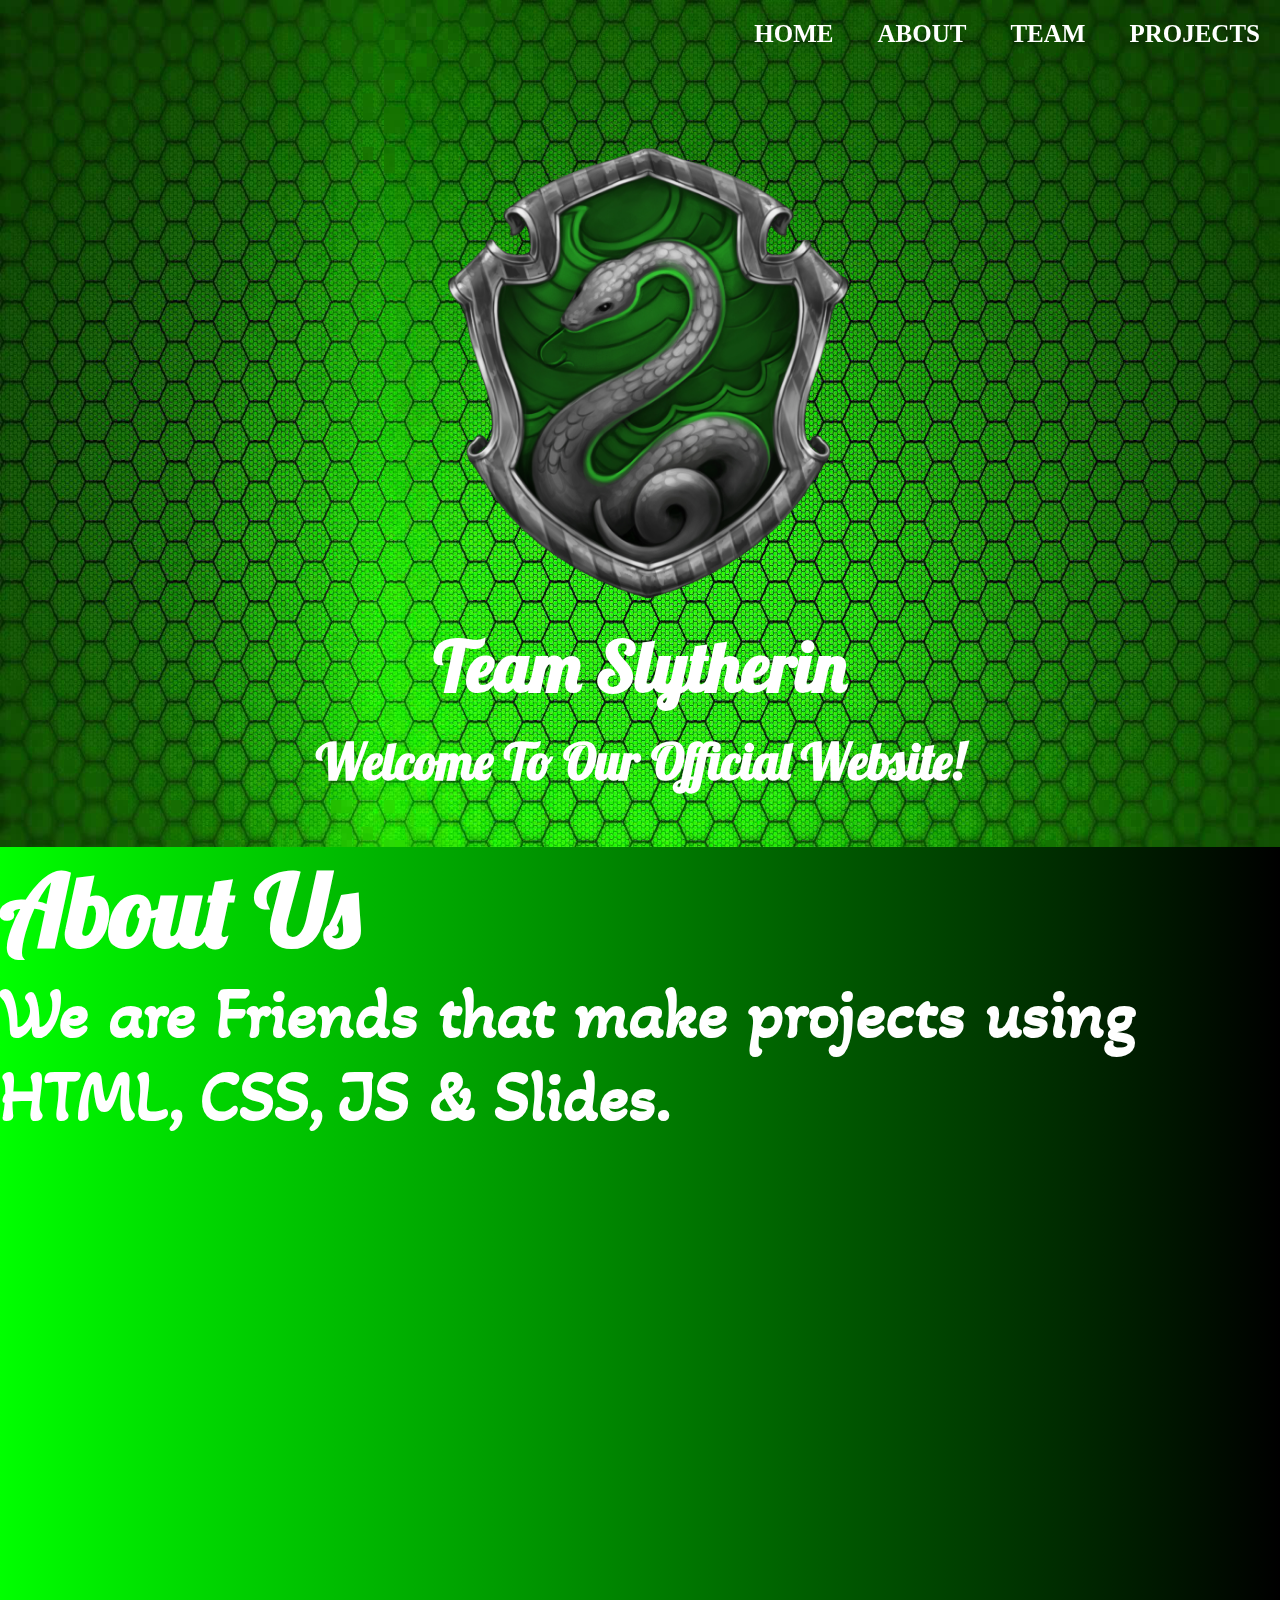
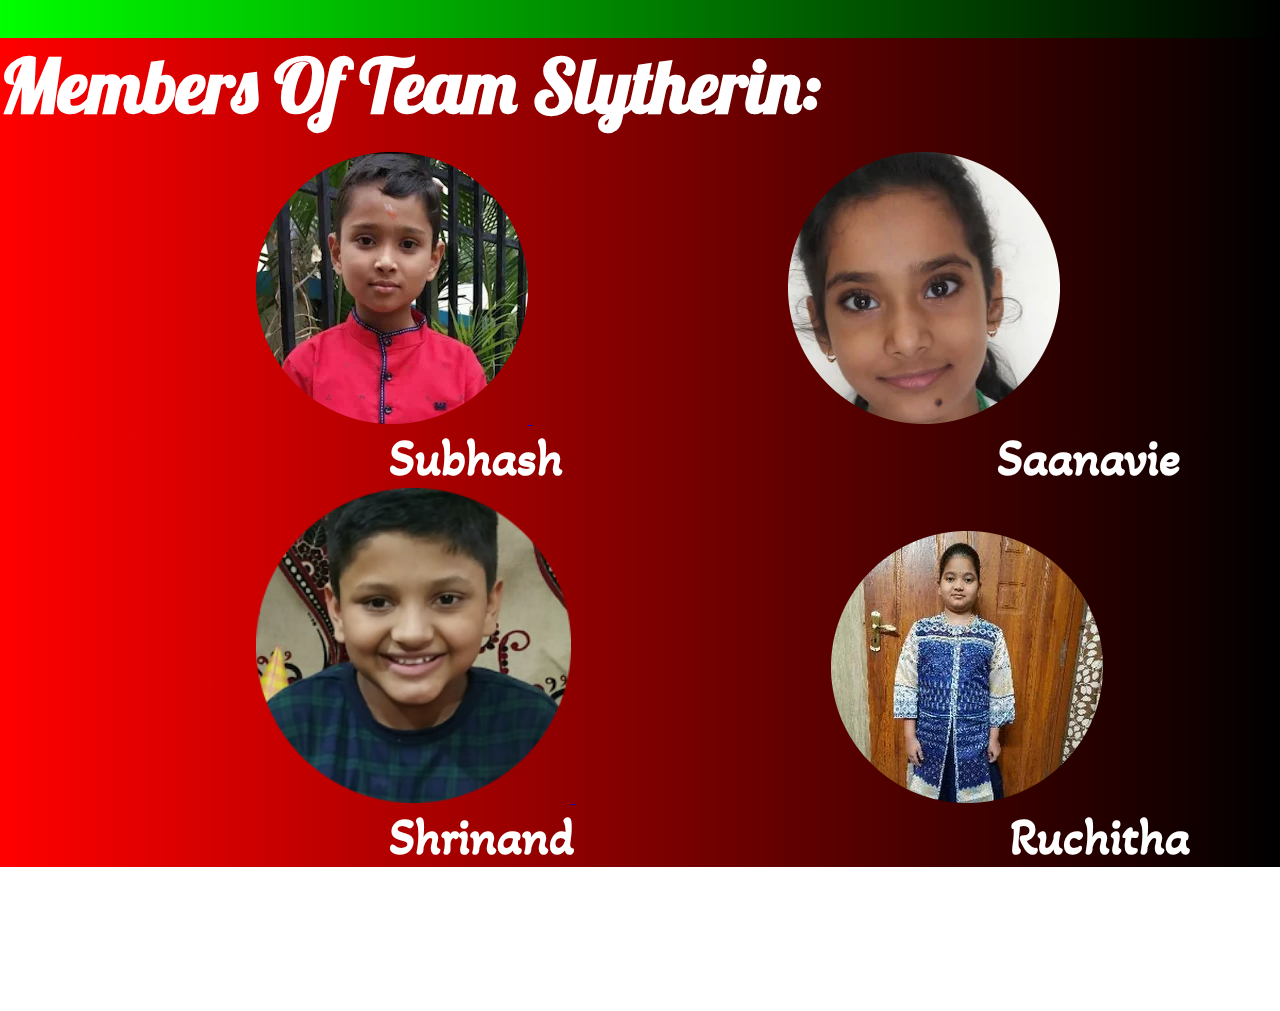
==== index.html @ 7bd8c422 "Add files via upload" ====
<!DOCTYPE html>
<html lang="en">
<head>
    <meta charset="UTF-8">
    <meta http-equiv="X-UA-Compatible" content="IE=edge">
    <meta name="viewport" content="width=device-width, initial-scale=1.0">
    <title>Team Slytherin</title>
    <link rel="stylesheet" href="style.css">
    <link rel="shortcut icon" href="Slyt.png" type="image/x-icon">
</head>
<body>
    <nav>
        <ul>
            <li><a href="index.html">Home</a></li>
            <li><a href="#about">About</a></li>
            <li><a href="#team">Team</a></li>
            <li><a href="https://sites.google.com/view/slytherin-projects/">Projects</a></li>
        </ul>
    </nav>
    <center><img src="Slyt.png" id="logo"></center>
    <h1 id="tit">Team Slytherin</h1>
    <h1 id="sub">Welcome To Our Official Website!</h1><br><br><br>
    <div class="about">
        <h1 id="about">About Us</h1>
        <h1 id="des1">We are Friends that make projects using HTML, CSS, JS & Slides.</h1>
    </div>
    <div class="team">
        <h1 id="team">Members Of Team Slytherin:</h1>
        <a href="https://subhash.slytherin.tk/">
            <img src="Subhash.png">
        </a>
        <a href="https://saanavie.slytherin.tk/">
            <img src="Saanavie.png">
        </a>
        <h1 id="mem1">&nbsp;&nbsp;&nbsp;&nbsp;&nbsp;&nbsp;&nbsp;&nbsp;&nbsp;&nbsp;&nbsp;&nbsp;&nbsp;&nbsp;&nbsp;&nbsp;&nbsp;&nbsp;&nbsp;&nbsp;&nbsp;&nbsp;&nbsp;&nbsp;&nbsp;&nbsp;Subhash&nbsp;&nbsp;&nbsp;&nbsp;&nbsp;&nbsp;&nbsp;&nbsp;&nbsp;&nbsp;&nbsp;&nbsp;&nbsp;&nbsp;&nbsp;&nbsp;&nbsp;&nbsp;&nbsp;&nbsp;&nbsp;&nbsp;&nbsp;&nbsp;&nbsp;&nbsp;&nbsp;&nbsp;&nbsp;Saanavie</h1>
        <a href="https://shrinand.slytherin.tk/">
            <img src="Shrinand.png" id="shr">
        </a>
        <a href="https://ruchitha.slytherin.tk/">
            <img src="Ruchitha.png">
        </a>
        <h1 id="mem1">&nbsp;&nbsp;&nbsp;&nbsp;&nbsp;&nbsp;&nbsp;&nbsp;&nbsp;&nbsp;&nbsp;&nbsp;&nbsp;&nbsp;&nbsp;&nbsp;&nbsp;&nbsp;&nbsp;&nbsp;&nbsp;&nbsp;&nbsp;&nbsp;&nbsp;&nbsp;Shrinand&nbsp;&nbsp;&nbsp;&nbsp;&nbsp;&nbsp;&nbsp;&nbsp;&nbsp;&nbsp;&nbsp;&nbsp;&nbsp;&nbsp;&nbsp;&nbsp;&nbsp;&nbsp;&nbsp;&nbsp;&nbsp;&nbsp;&nbsp;&nbsp;&nbsp;&nbsp;&nbsp;&nbsp;&nbsp;Ruchitha</h1>
    </div><br><br><br><br><br><br><br><br>
</body>
</html>
---- style.css ----
@import url('https://fonts.googleapis.com/css2?family=Akaya+Telivigala&family=Comfortaa&family=Lobster&display=swap');

* {
    margin: 0;
    padding: 0;
}

body {
    background-image: url(../BG.png);
    background-attachment: fixed;
    background-repeat: no-repeat;
    background-size: 100% 100%;
}

nav {
    background: green;
    position: sticky;
    top: 0;
}

nav ul {
    float: right;
}

nav ul li {
    display: inline-block;
    list-style-type: none;
    padding: 20px;
}

nav ul li a {
    text-decoration: none;
    color: white;
    font-weight: bolder;
    text-transform: uppercase;
    font-size: 25px;
    position: relative;
}

nav ul li a::after {
    content: "";
    position: absolute;
    width: 0%;
    left: 0;
    height: 3px;
    bottom: -10px;
    background-color: white;
    transition: 0.3s;
}

nav ul li a:hover::after {
    width: 100%;
}

#logo {
    margin-top: 80px;
    height: 50vh;
    margin-right: 35%;
    margin-left: 35%;
}

#tit {
    font-family: lobster;
    color: white;
    text-align: center;
    font-size: 70px;
    padding-top: 20px;
}

#sub {
    font-family: lobster;
    color: white;
    text-align: center;
    font-size: 50px;
    padding-top: 20px;
}

.about {
    background: linear-gradient(to left,black,#0f0);
}

#about {
    color: white;
    font-size: 100px;
    font-family: lobster;
}

#des1 {
    color: white;
    font-size: 70px;
    font-family: akaya telivigala;
    padding-bottom: 500px;
}

.team {
    background: linear-gradient(to left,black,#f00);
}

#team {
    color: white;
    font-size: 75px;
    font-family: lobster;
    padding-bottom: 20px;
}

.team img {
    margin-left: 20vw;
}

#mem1, #mem2 {
    color: white;
    font-family: akaya telivigala;
    font-size: 50px;

}

#shr {
    height: 35vh;
}

::-webkit-scrollbar {
    width: 0px;
}
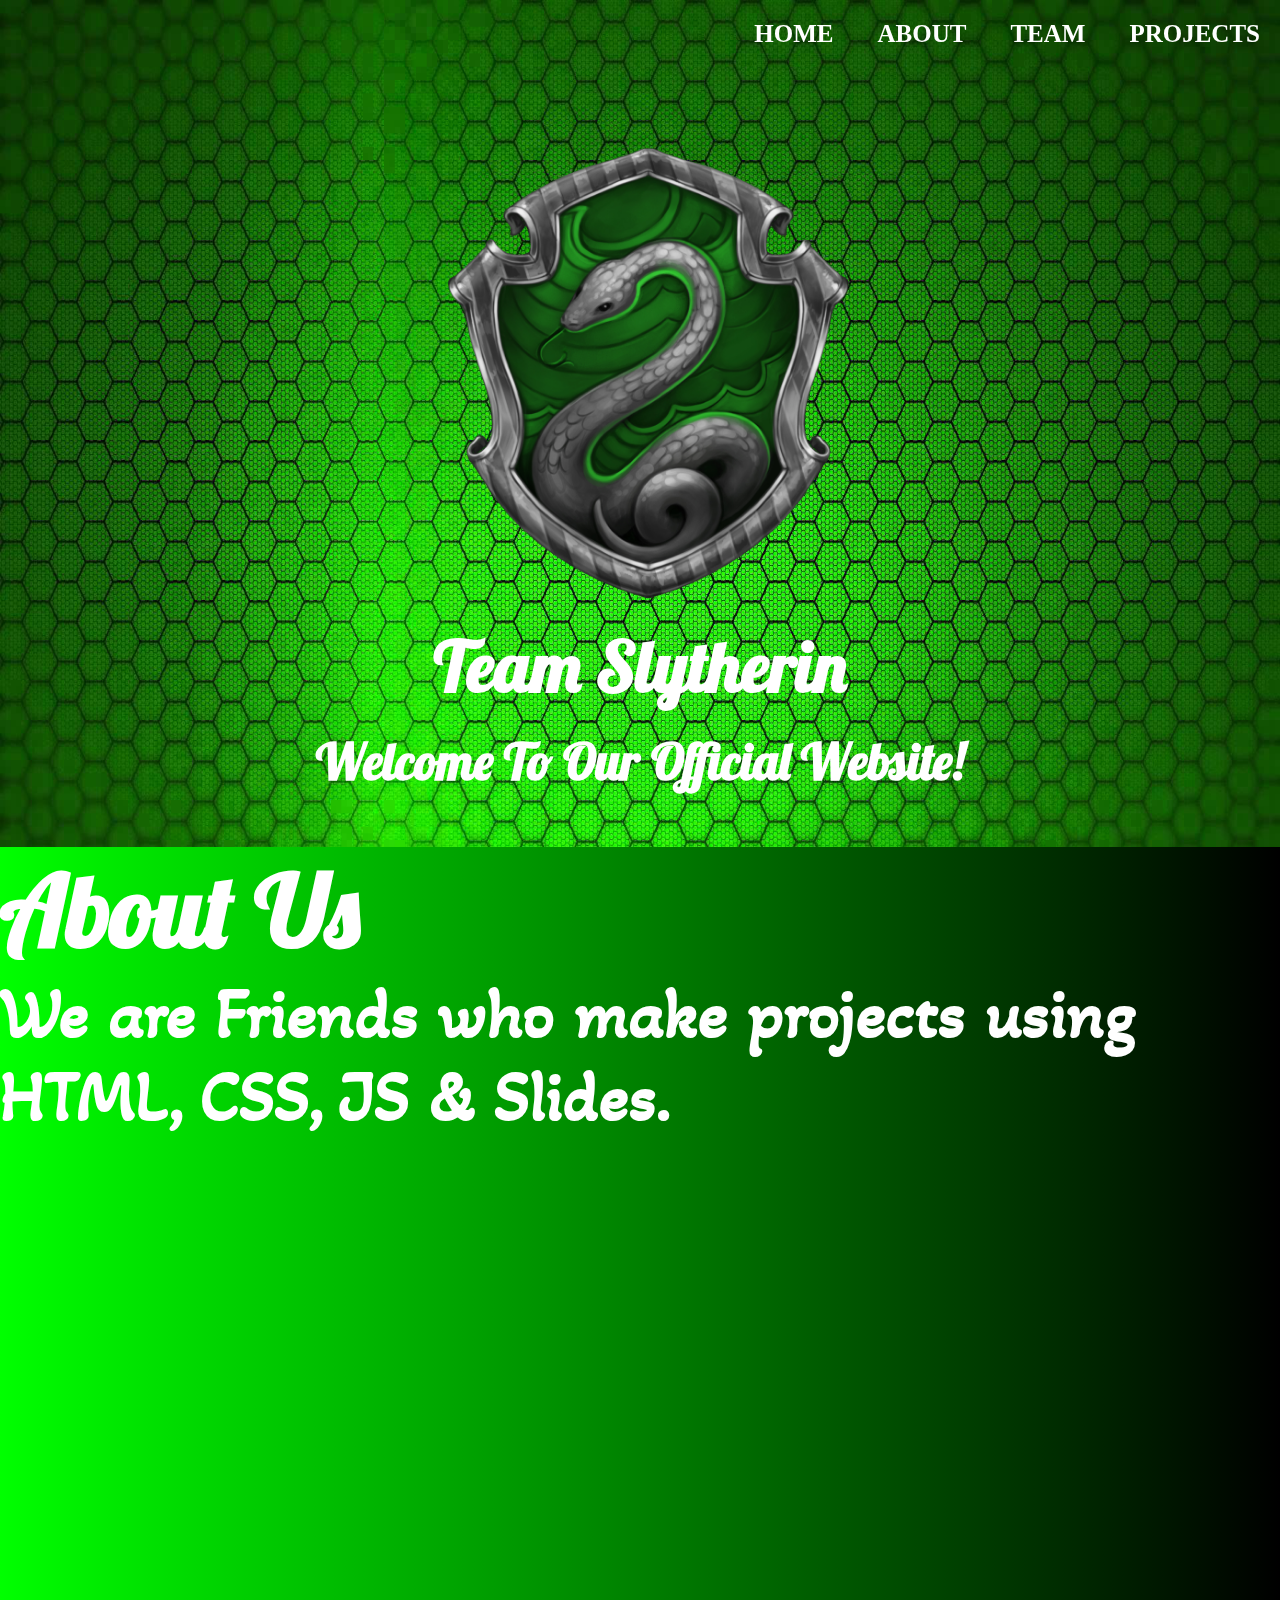
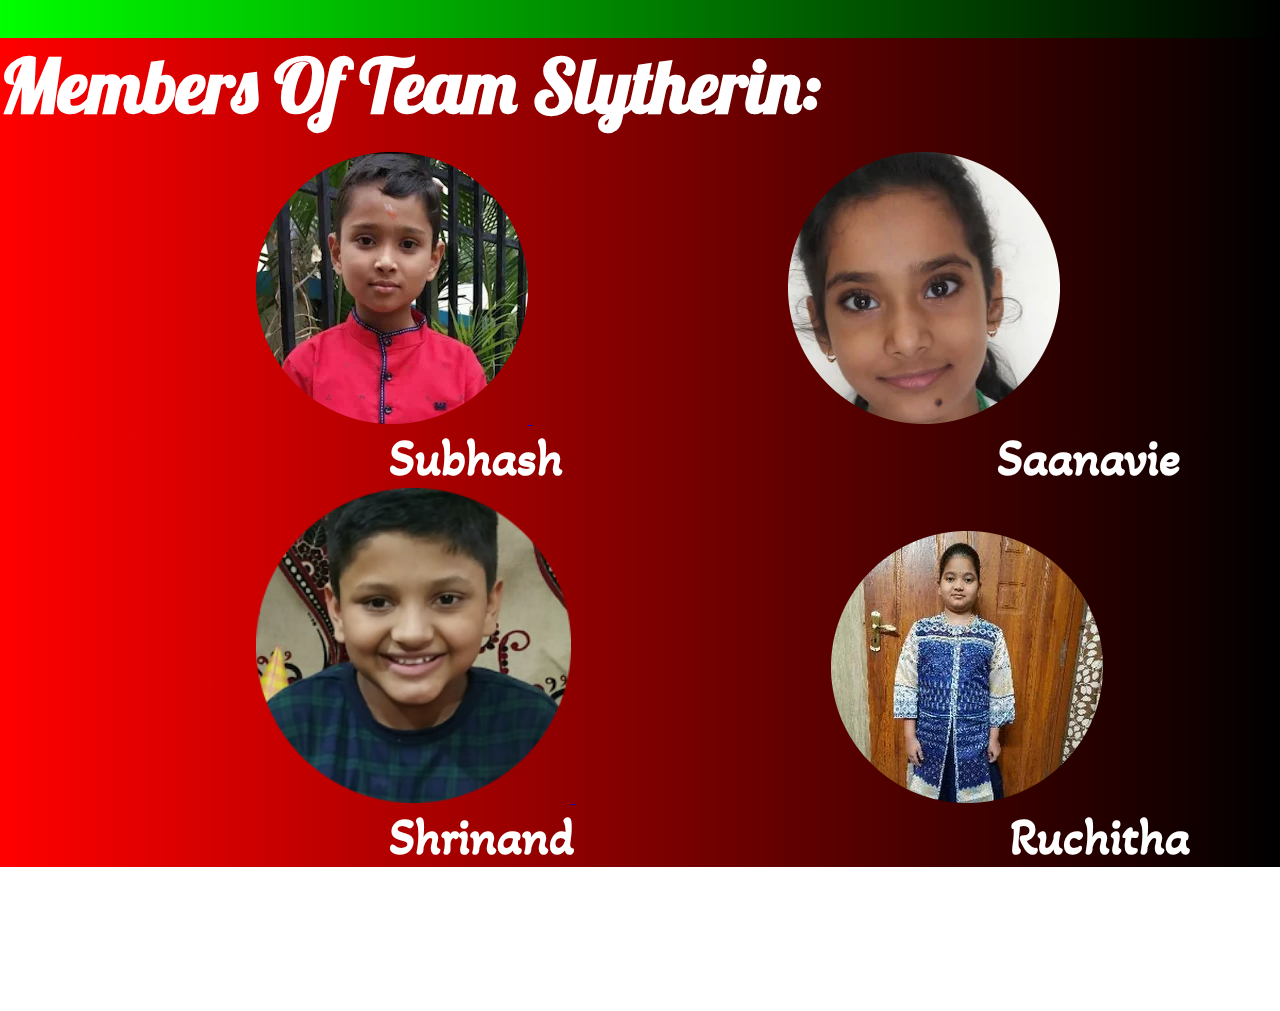
==== commit 360439d1: "Update index.html" ====
--- a/index.html
+++ b/index.html
@@ -22,7 +22,7 @@
     <h1 id="sub">Welcome To Our Official Website!</h1><br><br><br>
     <div class="about">
         <h1 id="about">About Us</h1>
-        <h1 id="des1">We are Friends that make projects using HTML, CSS, JS & Slides.</h1>
+        <h1 id="des1">We are Friends who make projects using HTML, CSS, JS & Slides.</h1>
     </div>
     <div class="team">
         <h1 id="team">Members Of Team Slytherin:</h1>
@@ -42,4 +42,4 @@
         <h1 id="mem1">&nbsp;&nbsp;&nbsp;&nbsp;&nbsp;&nbsp;&nbsp;&nbsp;&nbsp;&nbsp;&nbsp;&nbsp;&nbsp;&nbsp;&nbsp;&nbsp;&nbsp;&nbsp;&nbsp;&nbsp;&nbsp;&nbsp;&nbsp;&nbsp;&nbsp;&nbsp;Shrinand&nbsp;&nbsp;&nbsp;&nbsp;&nbsp;&nbsp;&nbsp;&nbsp;&nbsp;&nbsp;&nbsp;&nbsp;&nbsp;&nbsp;&nbsp;&nbsp;&nbsp;&nbsp;&nbsp;&nbsp;&nbsp;&nbsp;&nbsp;&nbsp;&nbsp;&nbsp;&nbsp;&nbsp;&nbsp;Ruchitha</h1>
     </div><br><br><br><br><br><br><br><br>
 </body>
-</html>+</html>
